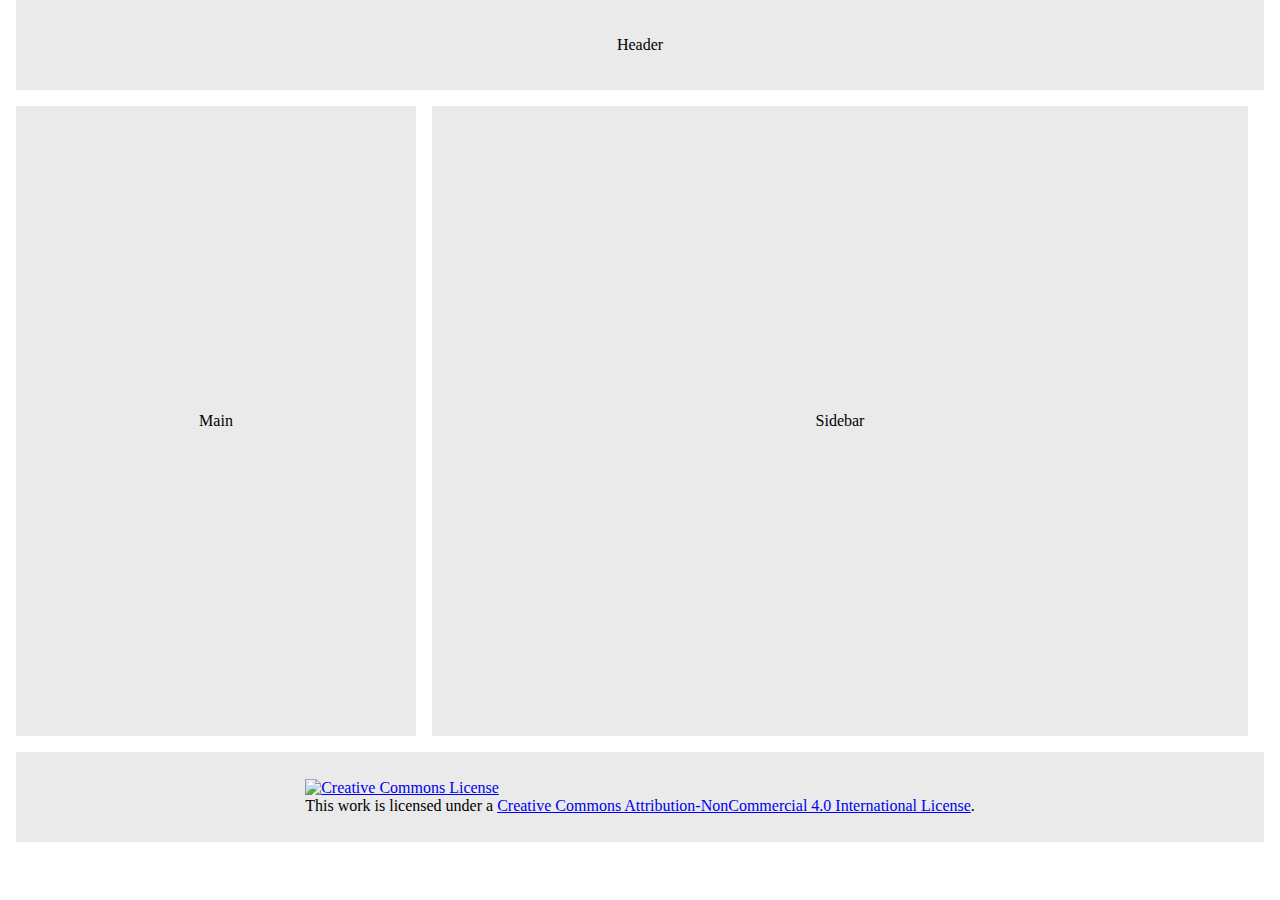
==== index.html @ 840cc4d1 "set up layout" ====
<!DOCTYPE html>
<html lang="en">
  <head>
    <meta charset="utf-8" />
    <meta http-equiv="X-UA-Compatible" content="IE=edge" />
    <meta name="viewport" content="width=device-width, initial-scale=1.0" />
    <meta name="description" content="" />
    <meta name="author" content="Naman Agarwal, Jared May" />
    <title>Web Apps Portfolio</title>
    <!-- Favicon -->
    <!-- <link rel="shortcut icon" href="img/favicon.ico"> -->
    <link href="style.css" rel="stylesheet" />
    <link
      href="https://fonts.googleapis.com/css?family=Roboto"
      rel="stylesheet"
    />
  </head>
  <body>
    <div class="container">
      <header>
        Header
      </header>
      <main>
        Main
      </main>
      <aside>
        Sidebar
      </aside>
      <footer>
        <div>
          <span class="text-muted" id="footer">
            <a
              rel="license"
              href="http://creativecommons.org/licenses/by-nc/4.0/"
              ><img
                alt="Creative Commons License"
                style="border-width:0"
                src="https://i.creativecommons.org/l/by-nc/4.0/80x15.png"
            /></a>
            <br />This work is licensed under a
            <a
              rel="license"
              href="http://creativecommons.org/licenses/by-nc/4.0/"
              >Creative Commons Attribution-NonCommercial 4.0 International
              License</a
            >.
          </span>
        </div>
      </footer>
    </div>
  </body>
</html>
---- style.css ----
.container {
  display: grid;
  grid-template-columns: repeat(3, 1fr);
  grid-template-rows: 10vh 70vh 10vh;
  grid-gap: 1em;
}

body {
    margin: 0 1em 0 1em;
  }

header,
footer {
  grid-column: 1 / span 4;
}

main {
  grid-column: 1 / span 1;
}

aside {
  grid-column: span 2;
}

@media (max-width: 700px) {
  main,
  aside {
    grid-column: 1 / span 4;
  }
}

header,
main,
aside,
footer {
  background: #eaeaea;
  display: flex;
  align-items: center;
  justify-content: center;
}
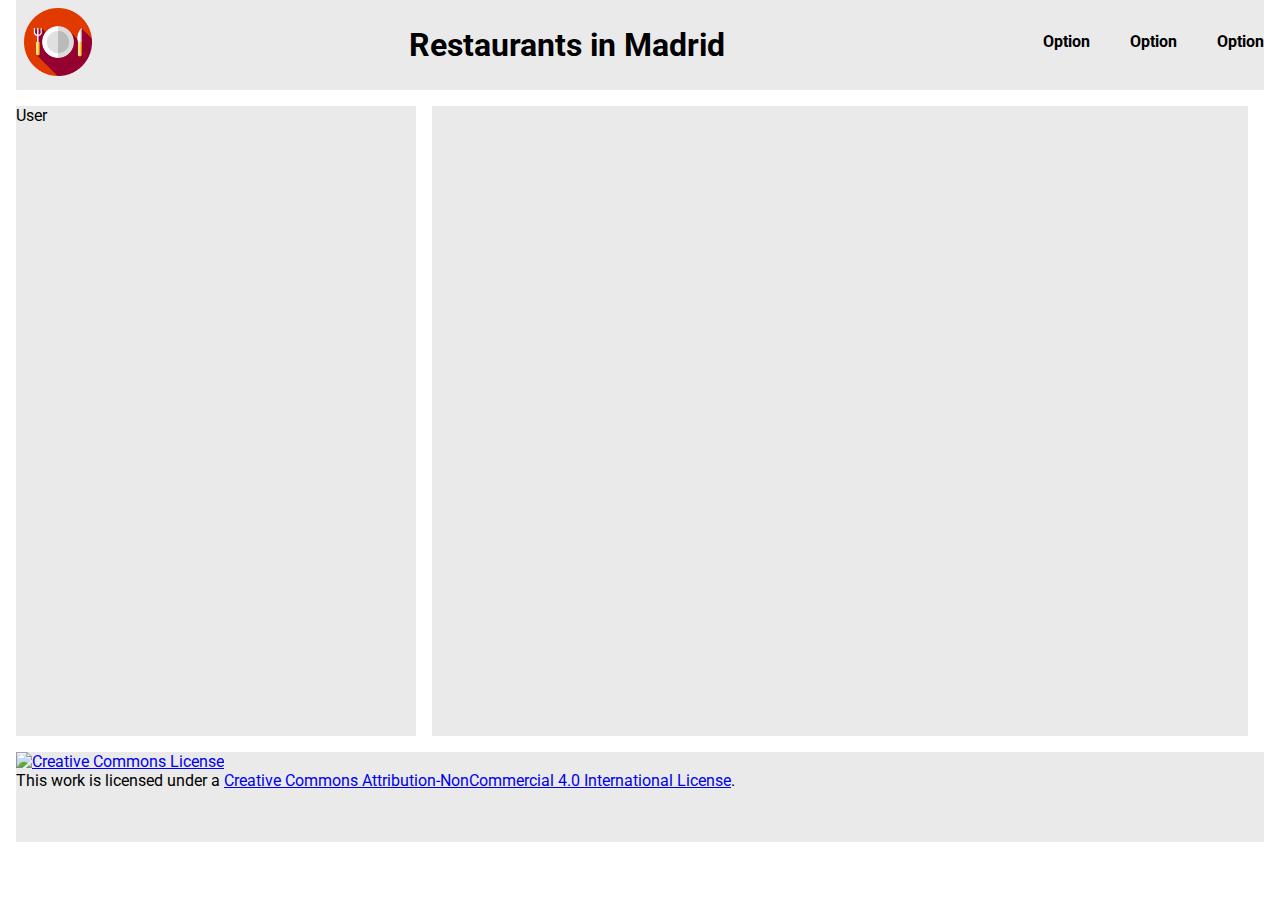
==== commit 0914b68f: "finished header" ====
--- a/index.html
+++ b/index.html
@@ -6,9 +6,7 @@
     <meta name="viewport" content="width=device-width, initial-scale=1.0" />
     <meta name="description" content="" />
     <meta name="author" content="Naman Agarwal, Jared May" />
-    <title>Web Apps Portfolio</title>
-    <!-- Favicon -->
-    <!-- <link rel="shortcut icon" href="img/favicon.ico"> -->
+    <title>Restaurants in Madrid</title>
     <link href="style.css" rel="stylesheet" />
     <link
       href="https://fonts.googleapis.com/css?family=Roboto"
@@ -18,14 +16,20 @@
   <body>
     <div class="container">
       <header>
-        Header
+        <img id="logo" src="./logo.png" alt="Logo"></img>
+        <h1 id="title">Restaurants in Madrid</h1>
+        <div class="menu">
+            <h4 class="item">Option</h4>
+            <h4 class="item">Option</h4>
+            <h4 class="item">Option</h4>
+        </div>
       </header>
+      <aside>
+        User
+      </aside>
       <main>
-        Main
+        <!-- leave blank until exercise 2 -->
       </main>
-      <aside>
-        Sidebar
-      </aside>
       <footer>
         <div>
           <span class="text-muted" id="footer">
--- a/style.css
+++ b/style.css
@@ -7,6 +7,7 @@
 
 body {
     margin: 0 1em 0 1em;
+    font-family: 'Roboto';
   }
 
 header,
@@ -15,11 +16,11 @@
 }
 
 main {
-  grid-column: 1 / span 1;
+  grid-column: span 2;
 }
 
 aside {
-  grid-column: span 2;
+  grid-column: 1 / span 1;
 }
 
 @media (max-width: 700px) {
@@ -29,12 +30,38 @@
   }
 }
 
-header,
+header {
+  background: #eaeaea;
+  display: flex;
+  justify-content: space-between;
+}
+
 main,
 aside,
 footer {
   background: #eaeaea;
   display: flex;
-  align-items: center;
-  justify-content: center;
 }
+
+#logo {
+    place-self: start;
+    margin-left: 0.5em;
+    margin-top: 0.5em;
+    max-width: 75%;
+    max-height: 75%;
+}
+
+#title {
+    place-self: center;
+    margin-left: 1.25em;
+}
+
+.item {
+    margin-left: 2.5em;
+    margin-top: 2em;
+}
+
+.menu {
+    display: grid;
+    grid-template-columns: repeat(3, 1fr);
+}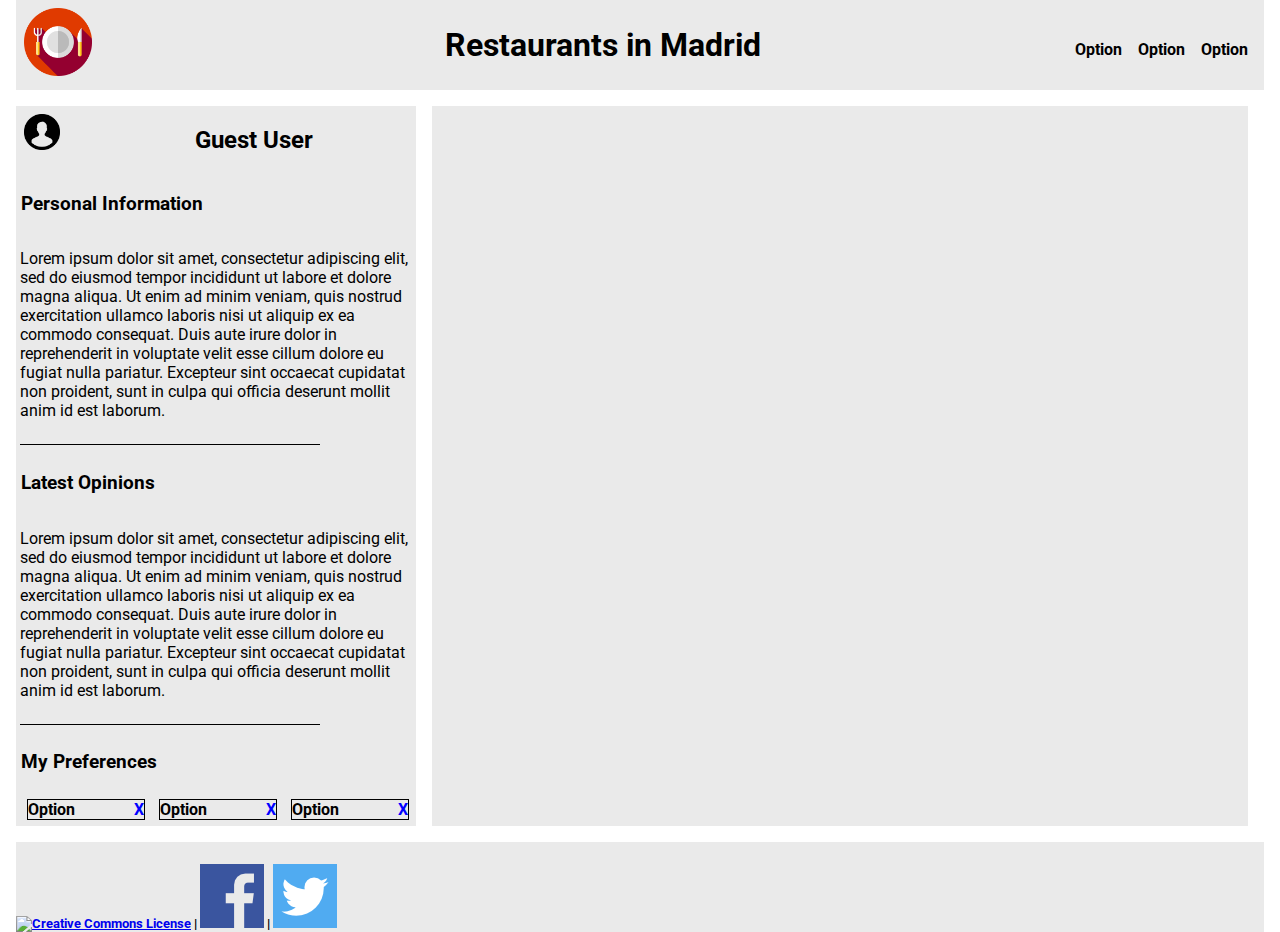
==== commit b17d6d3b: "finished exercise 1" ====
--- a/index.html
+++ b/index.html
@@ -1,6 +1,7 @@
 <!DOCTYPE html>
 <html lang="en">
-  <head>
+
+<head>
     <meta charset="utf-8" />
     <meta http-equiv="X-UA-Compatible" content="IE=edge" />
     <meta name="viewport" content="width=device-width, initial-scale=1.0" />
@@ -8,49 +9,61 @@
     <meta name="author" content="Naman Agarwal, Jared May" />
     <title>Restaurants in Madrid</title>
     <link href="style.css" rel="stylesheet" />
-    <link
-      href="https://fonts.googleapis.com/css?family=Roboto"
-      rel="stylesheet"
-    />
-  </head>
-  <body>
+    <link href="https://fonts.googleapis.com/css?family=Roboto" rel="stylesheet" />
+</head>
+
+<body>
     <div class="container">
-      <header>
-        <img id="logo" src="./logo.png" alt="Logo"></img>
-        <h1 id="title">Restaurants in Madrid</h1>
-        <div class="menu">
-            <h4 class="item">Option</h4>
-            <h4 class="item">Option</h4>
-            <h4 class="item">Option</h4>
-        </div>
-      </header>
-      <aside>
-        User
-      </aside>
-      <main>
-        <!-- leave blank until exercise 2 -->
-      </main>
-      <footer>
-        <div>
-          <span class="text-muted" id="footer">
-            <a
-              rel="license"
-              href="http://creativecommons.org/licenses/by-nc/4.0/"
-              ><img
-                alt="Creative Commons License"
-                style="border-width:0"
-                src="https://i.creativecommons.org/l/by-nc/4.0/80x15.png"
-            /></a>
-            <br />This work is licensed under a
-            <a
-              rel="license"
-              href="http://creativecommons.org/licenses/by-nc/4.0/"
-              >Creative Commons Attribution-NonCommercial 4.0 International
-              License</a
-            >.
-          </span>
-        </div>
-      </footer>
+        <header>
+            <img id="logo" src="./logo.png" alt="Logo"></img>
+            <h1 id="title">Restaurants in Madrid</h1>
+            <div class="menu">
+                <h4 class="nav-item">Option</h4>
+                <h4 class="nav-item">Option</h4>
+                <h4 class="nav-item">Option</h4>
+            </div>
+        </header>
+        <aside>
+            <img id="user-icon" src="./user-icon.png" alt="Profile Picture">
+            <h2 id="username">Guest User</h2>
+            <h3 class="side-row">Personal Information</h3>
+            <p class="side-row">Lorem ipsum dolor sit amet, consectetur adipiscing elit, sed do eiusmod tempor
+                incididunt ut labore et dolore magna aliqua. Ut enim ad minim veniam, quis nostrud exercitation ullamco
+                laboris nisi ut aliquip ex ea commodo consequat. Duis aute irure dolor in reprehenderit in voluptate
+                velit esse cillum dolore eu fugiat nulla pariatur. Excepteur sint occaecat cupidatat non proident, sunt
+                in culpa qui officia deserunt mollit anim id est laborum.</p>
+            <hr>
+            <h3 class="side-row">Latest Opinions</h3>
+            <p class="side-row">Lorem ipsum dolor sit amet, consectetur adipiscing elit, sed do eiusmod tempor
+                incididunt ut labore et dolore magna aliqua. Ut enim ad minim veniam, quis nostrud exercitation ullamco
+                laboris nisi ut aliquip ex ea commodo consequat. Duis aute irure dolor in reprehenderit in voluptate
+                velit esse cillum dolore eu fugiat nulla pariatur. Excepteur sint occaecat cupidatat non proident, sunt
+                in culpa qui officia deserunt mollit anim id est laborum.</p>
+            <hr>
+            <h3 class="side-row">My Preferences</h3>
+            <div class="menu side-row">
+                <h4 class="menu-item">Option <span>X</span></h4>
+                <h4 class="menu-item">Option <span>X</span></h4>
+                <h4 class="menu-item">Option <span>X</span></h4>
+            </div>
+        </aside>
+        <main>
+            <!-- leave blank until exercise 2 -->
+        </main>
+        <footer>
+            <h5><a rel="license" href="http://creativecommons.org/licenses/by-nc/4.0/"><img
+                    alt="Creative Commons License" style="border-width:0"
+                    src="https://i.creativecommons.org/l/by-nc/4.0/80x15.png"/></a>
+                | <a rel="facebook" href="https://facebook.com"><img
+                    alt="Facebook" style="border-width:0"
+                    src="./facebook.png"/></a>
+                | <a rel="twitter" href="https://twitter.com"><img
+                    alt="Twitter" style="border-width:0"
+                    src="./twitter.png"/></a>
+            </h5>
+                
+        </footer>
     </div>
-  </body>
-</html>
+</body>
+
+</html>--- a/style.css
+++ b/style.css
@@ -1,7 +1,7 @@
 .container {
   display: grid;
   grid-template-columns: repeat(3, 1fr);
-  grid-template-rows: 10vh 70vh 10vh;
+  grid-template-rows: 10vh 80vh 10vh;
   grid-gap: 1em;
 }
 
@@ -23,19 +23,11 @@
   grid-column: 1 / span 1;
 }
 
-@media (max-width: 700px) {
-  main,
-  aside {
-    grid-column: 1 / span 4;
-  }
-}
-
 header {
-  background: #eaeaea;
-  display: flex;
   justify-content: space-between;
 }
 
+header, 
 main,
 aside,
 footer {
@@ -51,17 +43,67 @@
     max-height: 75%;
 }
 
+#user-icon {
+    max-width: 20%;
+    margin: 0.5em 0.5em;
+    grid-column: 1 / span 1;
+}
+
+#username {
+    grid-column: span 1;
+}
+
 #title {
     place-self: center;
     margin-left: 1.25em;
 }
 
-.item {
-    margin-left: 2.5em;
-    margin-top: 2em;
+.nav-item {
+    margin-top: 2.5em;
+    margin-right: 1em;
+}
+
+.menu-item {
+    margin: 0.5em 0.5em;
+    outline: 0.075em solid black;
+}
+
+span {
+    display: block;
+    color: blue;
+    float: right;
 }
 
 .menu {
     display: grid;
     grid-template-columns: repeat(3, 1fr);
-}+}
+
+aside {
+    display: grid;
+    grid-template-columns: auto auto;
+    grid-template-rows: auto;
+}
+
+.side-row, hr {
+    grid-column: 1 / span 2;
+    margin-left: 0.25em;
+}
+
+hr {
+    width: 75%;
+    border: none;
+    background-color: #000;
+    color: #000;
+    height: 1px;
+}
+
+p {
+    margin-left: 1em;
+}
+@media (max-width: 700px) {
+    main,
+    aside {
+      grid-column: 1 / span 4;
+    }
+  }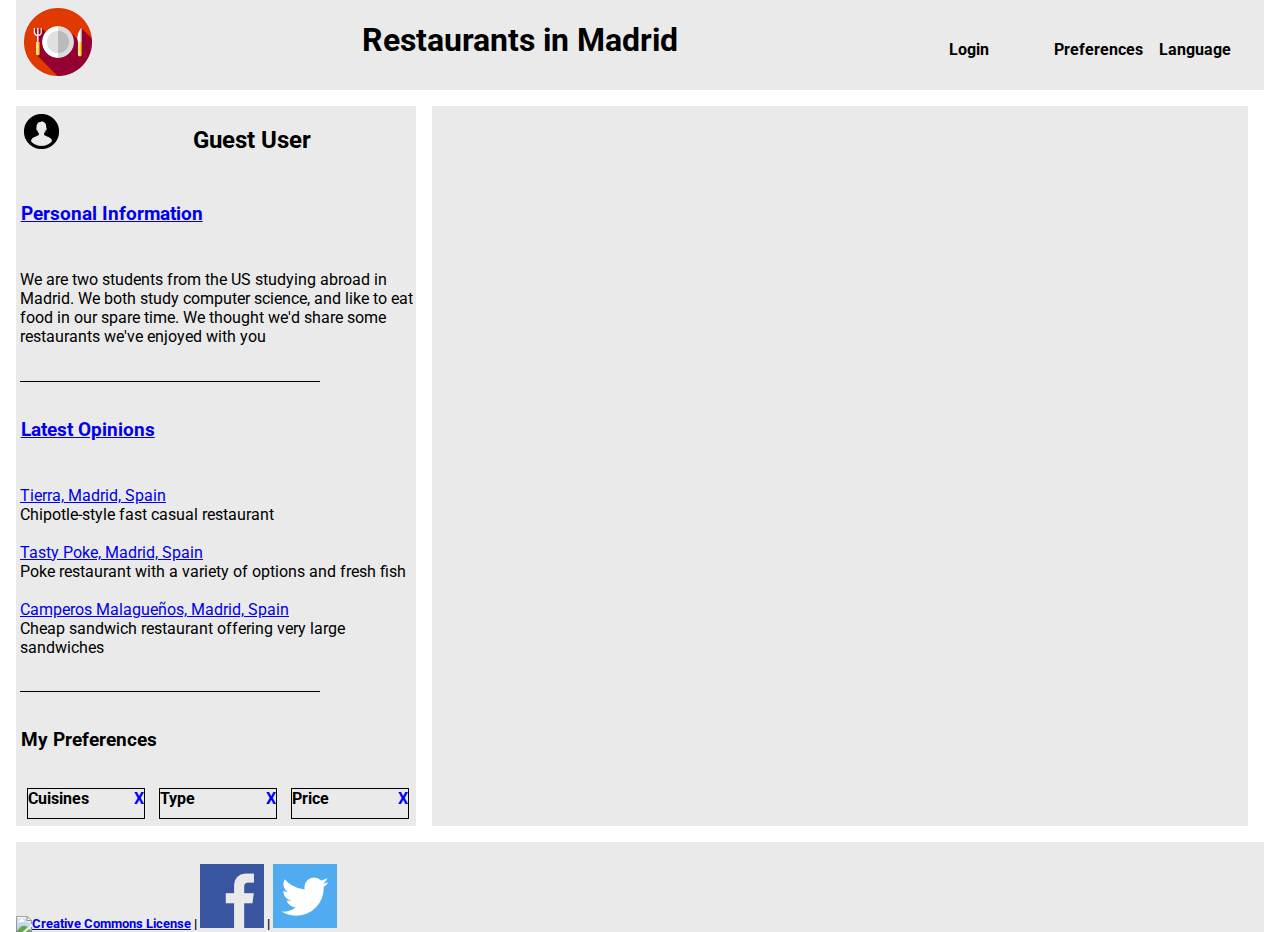
==== commit f8583da6: "final" ====
--- a/index.html
+++ b/index.html
@@ -15,36 +15,35 @@
 <body>
     <div class="container">
         <header>
-            <img id="logo" src="./logo.png" alt="Logo"></img>
+            <img id="logo" src="./logo.png" alt="Logo">
             <h1 id="title">Restaurants in Madrid</h1>
             <div class="menu">
-                <h4 class="nav-item">Option</h4>
-                <h4 class="nav-item">Option</h4>
-                <h4 class="nav-item">Option</h4>
+                <h4 class="nav-item" id = "option1">Login</h4>
+                <h4 class="nav-item" id = "option2">Preferences</h4>
+                <h4 class="nav-item" id = "option3">Language</h4>
             </div>
         </header>
         <aside>
             <img id="user-icon" src="./user-icon.png" alt="Profile Picture">
             <h2 id="username">Guest User</h2>
-            <h3 class="side-row">Personal Information</h3>
-            <p class="side-row">Lorem ipsum dolor sit amet, consectetur adipiscing elit, sed do eiusmod tempor
-                incididunt ut labore et dolore magna aliqua. Ut enim ad minim veniam, quis nostrud exercitation ullamco
-                laboris nisi ut aliquip ex ea commodo consequat. Duis aute irure dolor in reprehenderit in voluptate
-                velit esse cillum dolore eu fugiat nulla pariatur. Excepteur sint occaecat cupidatat non proident, sunt
-                in culpa qui officia deserunt mollit anim id est laborum.</p>
-            <hr>
-            <h3 class="side-row">Latest Opinions</h3>
-            <p class="side-row">Lorem ipsum dolor sit amet, consectetur adipiscing elit, sed do eiusmod tempor
-                incididunt ut labore et dolore magna aliqua. Ut enim ad minim veniam, quis nostrud exercitation ullamco
-                laboris nisi ut aliquip ex ea commodo consequat. Duis aute irure dolor in reprehenderit in voluptate
-                velit esse cillum dolore eu fugiat nulla pariatur. Excepteur sint occaecat cupidatat non proident, sunt
-                in culpa qui officia deserunt mollit anim id est laborum.</p>
-            <hr>
+            <h3 class="side-row"><a href="index2.html">Personal Information</a></h3>
+            <p class="side-row">We are two students from the US studying abroad in Madrid. We both study computer science,
+                and like to eat food in our spare time. We thought we'd share some restaurants we've enjoyed with you</p>
+            <hr align="center">
+            <h3 class="side-row"><a href="2b.html">Latest Opinions</a></h3>
+            <p class="side-row"><a href="https://www.yelp.com/biz/tierra-madrid-14">Tierra, Madrid, Spain</a><br>
+                Chipotle-style fast casual restaurant<br><br>
+                <a href="https://www.yelp.com/biz/tasty-poke-madrid">Tasty Poke, Madrid, Spain</a><br>
+                Poke restaurant with a variety of options and fresh fish<br><br>
+                <a href="https://www.facebook.com/CamperosMalaguenos/">Camperos Malagueños, Madrid, Spain</a><br>
+                Cheap sandwich restaurant offering very large sandwiches
+            </p>
+            <hr align="center">
             <h3 class="side-row">My Preferences</h3>
             <div class="menu side-row">
-                <h4 class="menu-item">Option <span>X</span></h4>
-                <h4 class="menu-item">Option <span>X</span></h4>
-                <h4 class="menu-item">Option <span>X</span></h4>
+                <h4 class="menu-item">Cuisines <span>X</span></h4>
+                <h4 class="menu-item">Type <span>X</span></h4>
+                <h4 class="menu-item">Price <span>X</span></h4>
             </div>
         </aside>
         <main>
--- a/style.css
+++ b/style.css
@@ -1,39 +1,40 @@
 .container {
-  display: grid;
-  grid-template-columns: repeat(3, 1fr);
-  grid-template-rows: 10vh 80vh 10vh;
-  grid-gap: 1em;
+    display: grid;
+    grid-template-columns: repeat(3, 1fr);
+    grid-template-rows: 10vh 80vh 10vh;
+    grid-gap: 1em;
 }
 
 body {
     margin: 0 1em 0 1em;
     font-family: 'Roboto';
-  }
+}
 
 header,
 footer {
-  grid-column: 1 / span 4;
+    grid-column: 1 / span 4;
 }
 
 main {
-  grid-column: span 2;
+    grid-column: span 2;
 }
 
 aside {
-  grid-column: 1 / span 1;
+    grid-column: 1 / span 1;
 }
 
 header {
-  justify-content: space-between;
-}
-
-header, 
+    justify-content: space-between;
+}
+
+header,
 main,
 aside,
 footer {
-  background: #eaeaea;
-  display: flex;
-}
+    background: #eaeaea;
+    display: flex;
+}
+
 
 #logo {
     place-self: start;
@@ -46,15 +47,14 @@
 #user-icon {
     max-width: 20%;
     margin: 0.5em 0.5em;
-    grid-column: 1 / span 1;
+
 }
 
 #username {
-    grid-column: span 1;
-}
-
-#title {
-    place-self: center;
+    grid-column: 2 / span 1;
+}
+
+.title {
     margin-left: 1.25em;
 }
 
@@ -67,6 +67,7 @@
     margin: 0.5em 0.5em;
     outline: 0.075em solid black;
 }
+
 
 span {
     display: block;
@@ -77,12 +78,45 @@
 .menu {
     display: grid;
     grid-template-columns: repeat(3, 1fr);
+
 }
 
 aside {
     display: grid;
     grid-template-columns: auto auto;
     grid-template-rows: auto;
+}
+
+main {
+    display: grid;
+    grid-template-columns: 1fr;
+    grid-template-rows: auto;
+}
+
+.span-main {
+    grid-column: 1 / span 2;
+}
+
+.review {
+    display: grid;
+    grid-template-columns: 1fr 1fr;
+    grid-template-rows: 1fr auto;
+    margin-left: 2em;
+    margin-right: 2em;
+}
+
+.upper {
+    display: grid;
+    grid-template-columns: 1fr 2fr;
+    grid-template-rows: 1fr;
+}
+
+.restaurant {
+    max-width: 10vw;
+}
+
+.center {
+    place-self: center;
 }
 
 .side-row, hr {
@@ -101,9 +135,131 @@
 p {
     margin-left: 1em;
 }
-@media (max-width: 700px) {
-    main,
+@media (max-width: 768px) {
+    .container {
+        grid-template-rows: 10vh 15vh 65vh 10vh;
+    }
+    main, aside {
+        grid-column: 1 / span 4;
+    }
     aside {
-      grid-column: 1 / span 4;
-    }
-  }+        max-height: 20vh;
+        grid-template-columns: repeat(3, 1fr);
+    }
+    #username {
+        grid-column: span 2;
+    }
+    .side-row {
+        grid-column: span 1;
+    }
+    .hide-tablet {
+        display: none;
+    }
+    #logo {
+        grid-column: 1 / span 2;
+    }
+    .menu {
+        grid-column: 1 / span 4;
+    }
+    #title {
+        grid-column: span 2;
+    }
+    .index2 {
+        grid-template-rows: auto auto auto auto !important;
+    }
+}
+
+@media screen and (max-width: 600px) {
+    .hide-mobile {
+        display: none;
+    }
+    .inline1, .inline2 {
+        grid-column: 1 / span 2 !important;
+    }
+    .img-container {
+        display: grid;
+        grid-template-columns: 1fr 1fr !important;
+        grid-template-rows: 1fr 1fr;
+    }
+    .index2 {
+        grid-template-rows: auto auto auto auto !important;
+    }
+    #title {
+        font-size: 1.5em;
+    }
+    #user-icon {
+        max-width: 45%;
+    }
+}
+
+@media screen and (min-width: 601px) {
+    .mobile-only {
+        display: none !important;
+    }
+}
+
+.index2 {
+    display: grid;
+    grid-template-columns: auto auto;
+    grid-template-rows: 10% 30% 10% 20%;
+}
+
+form {
+    grid-column: 1 / span 2;
+    display: grid;
+    grid-template-columns: auto auto;
+
+}
+.main-headers{
+    grid-column: 1 / span 2;
+    float: left;
+    margin-left: 1%;
+}
+
+.inline1{
+    grid-column: 1 / 2;
+    width: 96%;
+    margin-left: 1%;
+    margin-bottom: 1%;
+}
+.inline2{
+    grid-column: 2 / span 1;
+    width: 96%;
+    margin-left: 1%;
+    margin-bottom: 1%;
+}
+
+.not-inline {
+    grid-column: 1 / span 2;
+    width: 97%;
+    margin-left: 1%;
+    margin-bottom: 1%;
+}
+
+.img-container{
+    grid-column: 1 / span 2;
+    display: grid;
+    grid-template-columns: repeat(4, 1fr);
+    text-align: center;
+}
+
+.circles{
+    width: 50%;
+    height: auto;
+    place-self: center;
+}
+
+.mobile-only {
+    grid-column: 1 / span 4;
+    display: grid;
+    grid-template-rows: 1fr;
+    grid-template-columns: repeat(3, 1fr);
+}
+
+.panel {
+    grid-column: span 1;
+}
+
+.bottom-pic {
+    max-height: 5vh;
+}